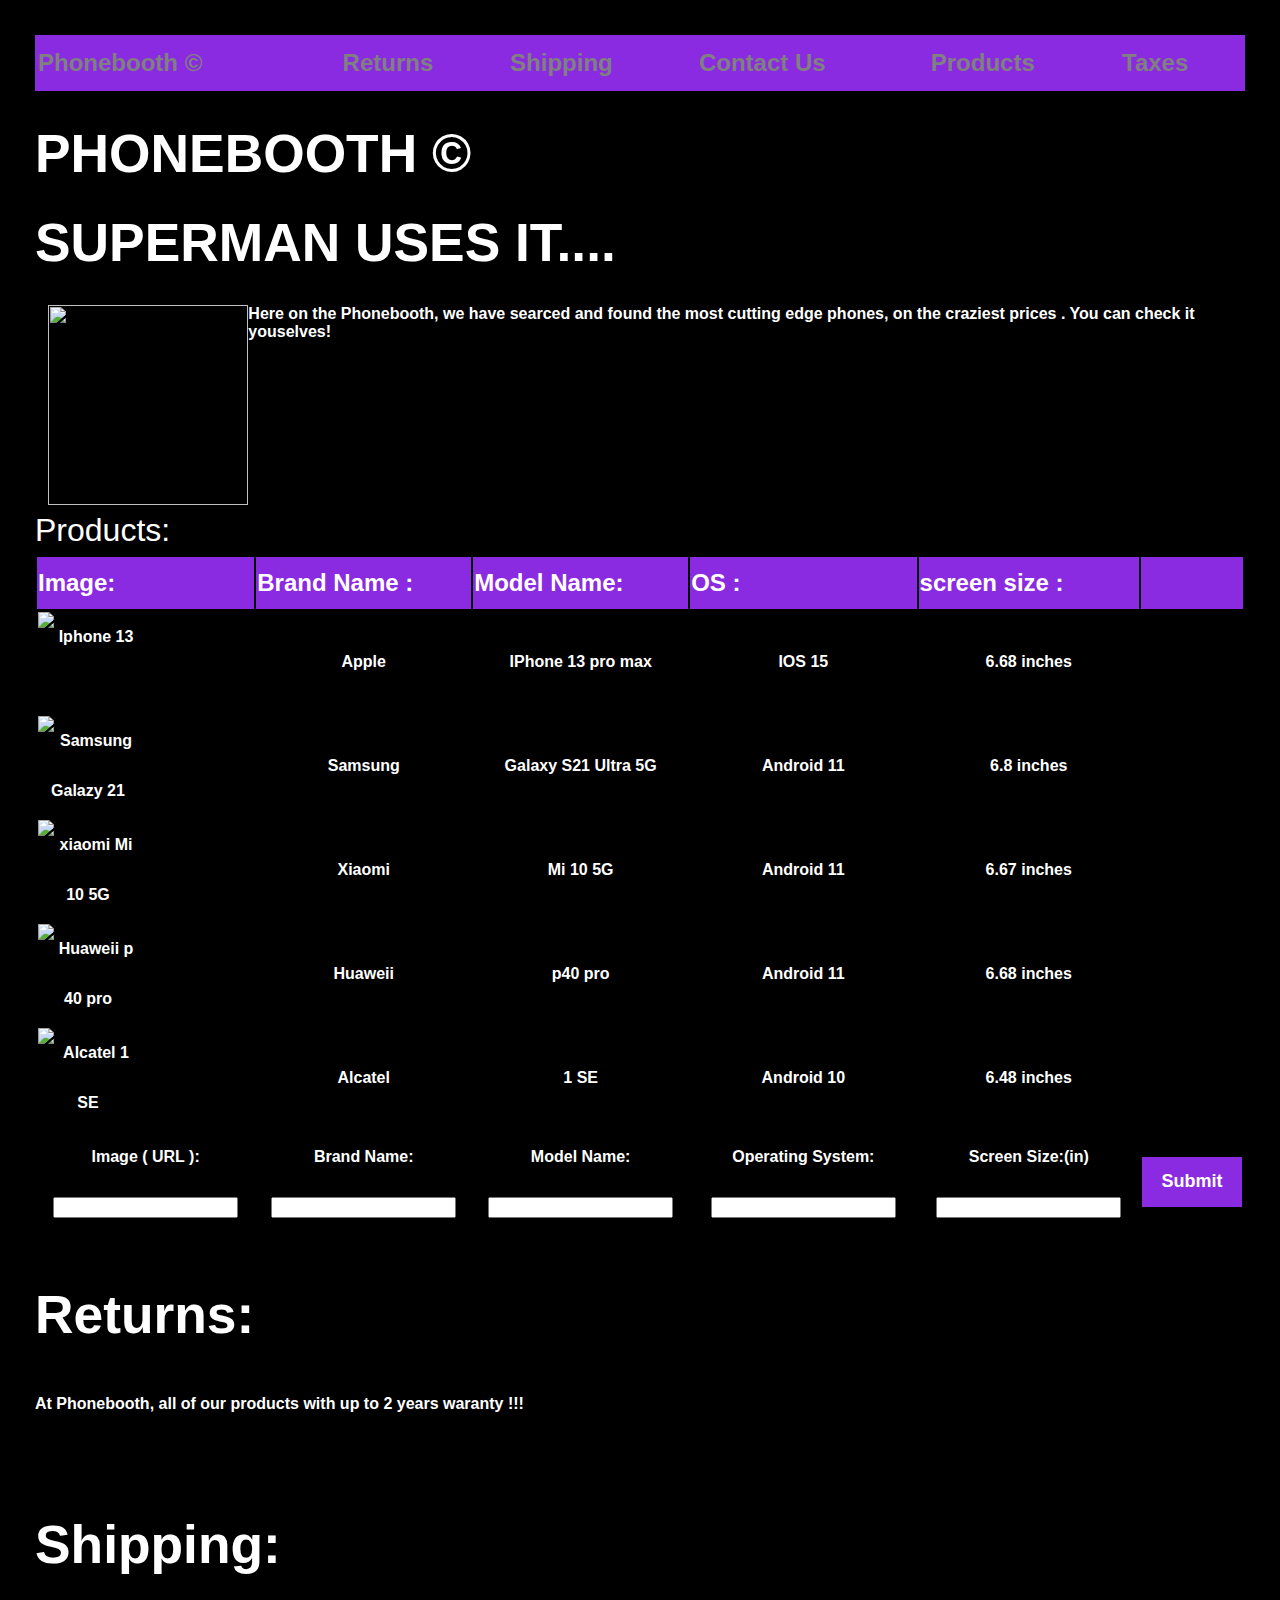
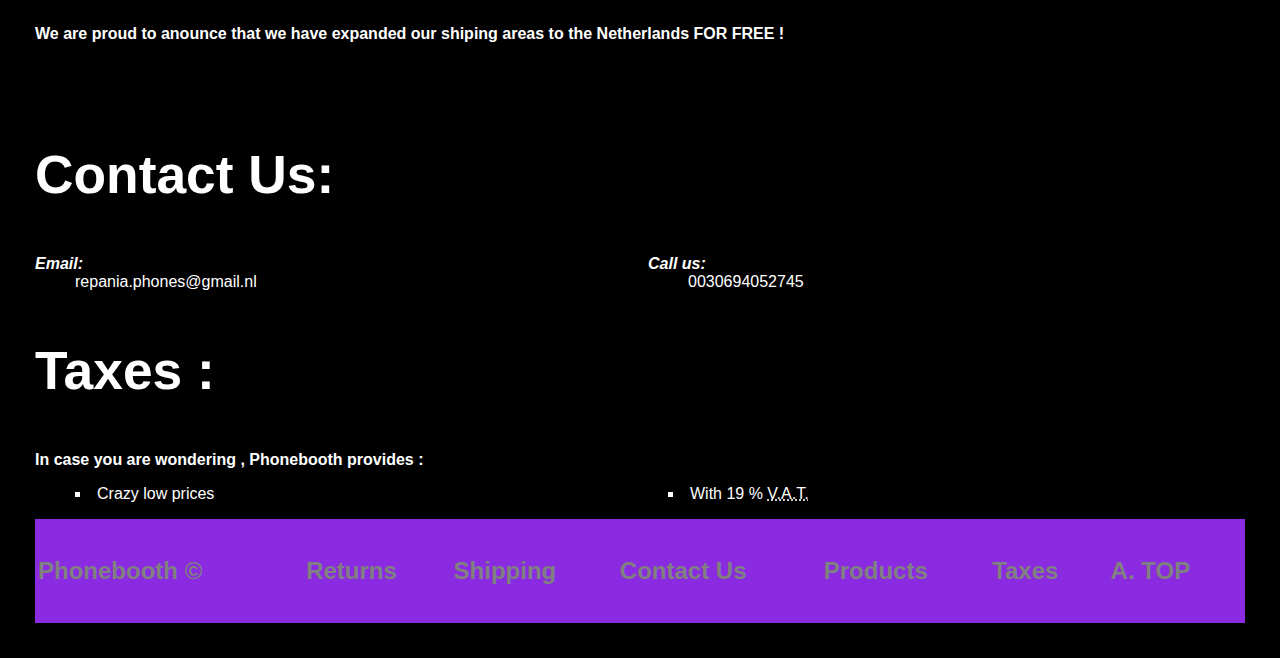
==== index.html @ ed9b58fd "Add files via upload" ====
<!--Created and tested by: Panagiotis Kyriakou G. and Christos Giorgallis (Lab-94) -->

 <!--TESTED WITH : 
                Microsoft Edge -> behaved as expected, exactly as the default browser, printing and 320x480 device attributes were as expected .   
                Chrome-> behaved as expected, exactly as it is the default browser.
                Firefox->behaved mostly as expected , exept the widows and the orphans weren't visible , also the submit button became submit quest for some reason...-->
<!DOCTYPE html>
 
<html lang ="en">


    <title>The Phonebooth &copy; </title>
  
    <link rel="icon" href="https://townsquare.media/site/366/files/2020/02/bill-and-ted-phone-booth-replica-cubicall.jpg?w=1200&h=0&zc=1&s=0&a=t&q=89">

    <head>  
        
        <meta name="viewport" content="user-scalable=no,width=device-width, initial-scale=1 ">
        <link rel="stylesheet" href="styles.css"> 
        
    

    </head>

    <header>
    
        
        <table>

            <th>  Phonebooth &copy;<th>
            
        
                <th>
                    <a href="#return">Returns </a>
                </th>            
                    
                <th>
                    <a href="#shipping"> Shipping</a>
                </th>
                    
                <th> 
                    <a href="#contact"> Contact Us</a>
                </th>      
                
                <th>
                    <a href="#products">Products</a>
                </th>
                
                <th>
                    <a href="#Taxes">Taxes</a>
                </th>    
        </table>          

    </header>
    <h1 id="logo">Phonebooth &copy;</h1>
    <h1> Superman uses it....</h1>
    
    <figure>
        <img id="superman" width="200" height="200" src="https://www.supermanhomepage.com/images/phonebooth/bell_booth1.jpg" >
        <figcaption></figcaption>
    </figure>
    
    <body>
        <p>Here on the Phonebooth, we have searced and found the most cutting edge phones, on the <strong>craziest prices .</strong>  You can check it youselves!</p>
    </body>

    <br>



    <body>
        <section>

            <form action= "https://wt.ops.labs.vu.nl/api22/cf2e9dfc"method="POST" >
            
                
                <table>

                    
                    <caption id="products">Products:<caption>
            

                    <tr>
                    
                    
                        <th> Image:</th> 
                        <th> Brand Name :</th>
                        <th> Model Name:</th>
                        <th>OS :</th>
                        <th>screen size :</th>
                        <th></th>
                        
                        
                    </tr>



                    <tr>
                        <td>
                            <img Width="100" Height="100"
                            src="https://store.storeimages.cdn-apple.com/4668/as-images.apple.com/is/iphone-13-pro-family-hero?wid=940&hei=1112&fmt=png-alpha&.v=1631220221000.jpg" alt="Iphone 13">
                        </td>

                        <td>Apple </td>
                        <td> IPhone 13 pro max </td>
                        <td>IOS 15 </td>
                        <td> 6.68 inches </td>

                    </tr>

                    <tr>
                        <td>
                            <img Width="100" Height="100"
                            src="https://images.samsung.com/uk/smartphones/galaxy-s21-ultra-5g/images/galaxy-s21-ultra_banner_smart-switch_m.jpg" alt="Samsung Galazy 21 Ultra">
                        </td>

                        <td>Samsung </td>
                        <td> Galaxy S21 Ultra 5G </td>
                        <td>Android 11</td>
                        <td> 6.8 inches </td>

                    </tr>
        
                    <tr>
                        <td>
                            <img Width="100" Height="100"
                            src="https://www.notebookcheck.net/fileadmin/Notebooks/News/_nc3/10_pro_246.jpg" alt="xiaomi Mi 10 5G">
                        </td>
                        
                        <td> Xiaomi  </td>
                        <td>Mi 10 5G </td>
                        <td>Android 11 </td>
                        <td> 6.67 inches </td>

                    </tr>
        
                    <tr>
                        <td>
                            <img Width="100" Height="100"
                            src="https://i.gadgets360cdn.com/large/huawei_p40_pro_plus_back_1585239048100.jpg" alt="Huaweii p 40 pro">
                        </td>

                        <td>Huaweii </td>
                        <td> p40 pro </td>
                        <td>Android 11 </td>
                        <td> 6.68 inches </td>

                    </tr>
        
                    <tr>
                        <td>
                            <img Width="100" Height="100"
                            src="https://www.alcatelmobile.com/wp-content/uploads/2020/04/Alcatel-1SE_2020_comp02_1024x1366_01-1.jpg" alt="Alcatel 1 SE">
                        </td>

                        <td>Alcatel </td>
                        <td> 1 SE</td>
                        <td>Android 10 </td>
                        <td> 6.48 inches </td>

                    </tr>
        
            
                    <tr>
                    
                    
                        <td>
                            <span>
                            
                                <label for="url">Image ( URL ):</label>
                                <input type="url" name ="image" id="image" required>
                                </form>
                        
                            </span>
                        </td>

                        <td>
                            <span>
                            
                                <label for="brand">Brand Name:</label>
                                <input type="text" name ="brand" id="brand" required>
                            
                            </span>
                        </td>
                        
                        <td>
                            <span>
                            
                            <label for="Model">Model Name:</label>
                            <input type="text" name="model" id="model" required>
                            
                        </td>
                
                        <td>
                            <span>
                        
                                <label for="OS">Operating System:</label>
                                <input type="text" name ="os" id="os" required>
                        
                            </span>
                        </td>
            
                        <td>
                            <span>
                            
                            <label for="Screen Size">Screen Size:(in)</label>
                            <input type="number" name="screensize" id="screensize" required>   
                        
                            
                        </span>
                        </td>    
                        <td>
                        <input type="submit">

                    </td>
        
                </tr>

                </table>    
        
            </form>
        
        </section>

        <Section>
            <h3 id="return">Returns: </h3> 
            
            <div class="LegalTerms"> 
                
                <p>At Phonebooth,  all of our products with up to<strong id="2231"> 2 years waranty !!! </strong></p>
                <br>
                <br>
            </div>
        
            <h3 id="shipping">Shipping:</h3> 
            <div class="LegalTerms">
            
                <p>We are proud to anounce that we have expanded our shiping areas to the Netherlands <strong>FOR FREE !</strong> </p> 
                <br>
                <br>
            
            </div>

            <h3 id="contact">Contact Us:</h3>
            
            <div class="LegalTerms">    
            
                <dl>
                    <dt>
                        <strong><em>Email: </em></strong>
                     </dt>
                    <dd>
                        repania.phones@gmail.nl
                    </dd>
                    <dt>
                        <strong><em>Call us:</em></strong>
                     </dt> 
                    <dd>
                        0030694052745
                    </dd>
            
                </dl>
            </div>    

            <h3 id="Taxes">Taxes :</h3>
            <div class="LegalTerms">
                
                <p>In case you are wondering , Phonebooth provides :</p>
               
                <ul>
                    <li>
                        Crazy low prices
                    </li>
                
                    <li>
                        With 19 % <abbr title="Value-added Tax">V.A.T.</abbr> 
                    </li>
                </ul>
            </div>

        
        </Section>
    </body>

    <footer>

        <table>

            <th> Phonebooth &copy; <th>
        
            <th>
                <a href="#return">Returns </a>
            </tH>            
                
            <th>
                <a href="#shipping"> Shipping</a>
            </th>
                
            <th> 
                <a href="#contact"> Contact Us</a>
            </th>      
            
            <th>
                <a href="#products">Products</a>
            </th>
            
            <th>
                <a href="#Taxes">Taxes</a>
            </th>    
        
            <th>

                <nav class="Top">
                    <ol type="A">
                        <li class="Top"><a href="#">TOP </a>  </li>
                    </ol>
            
                </nav>
            </th>
        </table>          

        
        
    </footer>



</html>
---- styles.css ----
:root
{
    --main-color: black; 
    --bg-color: black;
    --header-footer-color:blueviolet;
    
    --header-footer-bg:blueviolet;
}

body table
{
    background-color: var(--bg-color);
   
}

body table caption
{
    font-size: xx-large;
    text-decoration: white;
    text-align: left;
}
body table
{
    text-align: center;    line-height: 50px;    height: 50px; width:100%;   
    page-break-after: auto;
    page-break-before: auto;
}
body th

{   font-size: x-large;
    text-align: left;
    color:white;
    background-color: var(--header-footer-color);


}
.LegalTerms
{
    color: white;
}

h1,h2,h3 
{
    font:bolder 40pt/40pt  -apple-system, BlinkMacSystemFont, 'Segoe UI', Roboto, Oxygen, Ubuntu, Cantarell, 'Open Sans', 'Helvetica Neue', sans-serif ;
    font-family: -apple-system, BlinkMacSystemFont, 'Segoe UI', Roboto, Oxygen, Ubuntu, Cantarell, 'Open Sans', 'Helvetica Neue', sans-serif;
    text-align: left;
    width:100%;
}

p
{
    font: 15pt/15pt;
}

body td,p
{

    color: white;

    font-size: medium;
    font-weight: bold;
    
    
}    


body tr:hover{background-color: rgb(214, 214, 214);}

header,header table

{   
    color:grey;
    border: none;
    background-color: var(--header-footer-color);
    
  
   
    position: static;
}
 header th, header tr:hover
{
    color:grey;
    background-color:transparent;
    
}

header  th:hover
{
    
    background-color: rgb(255, 255, 255); 

} 

header nav
{
    text-align: center;    line-height: 50px;    height: 50px;    width:100% ;
}

p,body
{
    color:white;
    font-family: sans-serif;
    
}

body
{
   background: var(--bg-color); background-image: url(https://i.pinimg.com/originals/3d/08/e0/3d08e03cb40252526fee2036a67f07f1.gif) ;
    background-repeat: repeat;
    margin-top: 20px;
    margin-left: 20px;
    margin-right: 20px;
    margin-bottom: 20px;
    padding-top: 15px;
    padding-left: 15px;
    padding-right: 15px;
    padding-bottom: 15px;
    
   
      
}

h1 
{
    text-transform: uppercase;
}

footer,footer table

{  
     border: none;
    background-color: var(--header-footer-color);
}
footer th, footer tr:hover
{
    color: grey;
    background-color:transparent;
   
}

footer th:hover
{
    color: grey;
    background-color: rgb(255, 255, 255); 

}
 
footer table
{
    caption-side: left  ;
}
footer table
{
    text-align: center;    line-height: 50px;    height: 50px;    width:100%;
}



input[type=submit]
{
    background:var(--header-footer-bg);
    color:white;
    border-style:outset;
    border: var(--header-footer-scolor) outset ;
    height:50px;
    width: 100px;;
    font-family:sans-serif;
    font-size: large;
    font-weight: bold;
    text-shadow:none;
} 

input:focus
{
    border-color: black;
    border-spacing: 2px;
    border-top:black; 
    border-left: black;
    border-right: black;
    border-bottom: black;
    border-style: solid;
}

dl
{
    font-size: medium;
    list-style: square inside;
}

ul
{
    font-size: medium;
    list-style-type: square;
    list-style-position: inside;
    list-style-image: none;
}

img
{
    vertical-align: left; 
    float:left;  
}

a:visited{color:grey}





a:link
{
    color: grey;
    text-decoration: none;
}
a:active
{
    text-decoration: underline;
}

div dl, ul
{   
    columns:2;
    widows:2; 
    orphans: 2;   
}
#superman{
    margin-left:-20pt;
}

/* Phone Portrait and landscape */   
@media screen and (max-width:480px) 
{
    .LegalTerms

    {
        visibility: hidden;
        width: 80vw;
    }

   

	table, thead, tbody, th, td, tr 
    { 
		display: block; 
	}
	
	thead tr
    { 
		position: absolute;
		
    }
	
	tr { border: 1px solid rgb(0, 0, 0);
    background-color: unset; }
   
    img
    {
        float: none;
    }
    
	td 
    { 
		background-color: black;
		border: none;
		border-bottom: 1px solid blueviolet; 
		position: relative;
        margin-bottom: 20px;    

	}
	td:hover
    {
        background-color:wheat
    }

	td:before 
    { 
		
		position: absolute;
		padding-right: 10px; 
		top: 6px;
		left: 6px;
		width: 45%; 
	
		
	}
    
    
    #logo 
    {
        visibility: visible;
    }
  

   h3, div, div dl, ul
    {
        visibility: hidden;
        columns: 1;
        widows: 0;
        orphans:0;
        width: 80vw;
        font-size:5vw; 
    }
    
    input,label
    {
        text-align: center;
    }
    
    h1
    {
        vertical-align: top;
        width: 80vw;
        font-size: 5vw;
    }

    header, footer
    {
        visibility: hidden;
    }

   

 
}

@media print 

{

    header,footer
    {
        visibility: hidden;

    }
    
    input, label
    {
        
        visibility: hidden;
    }
    
    #superman
    { 
        float: none;
        visibility: hidden;
    }

    
    body,p,h1,h2,h3,dl,ul, body td,body th,tr,table,ol,dt,dd,caption
    {
        color: black;
        
    }
    

    th
    {
        text-align: center;
    }
}
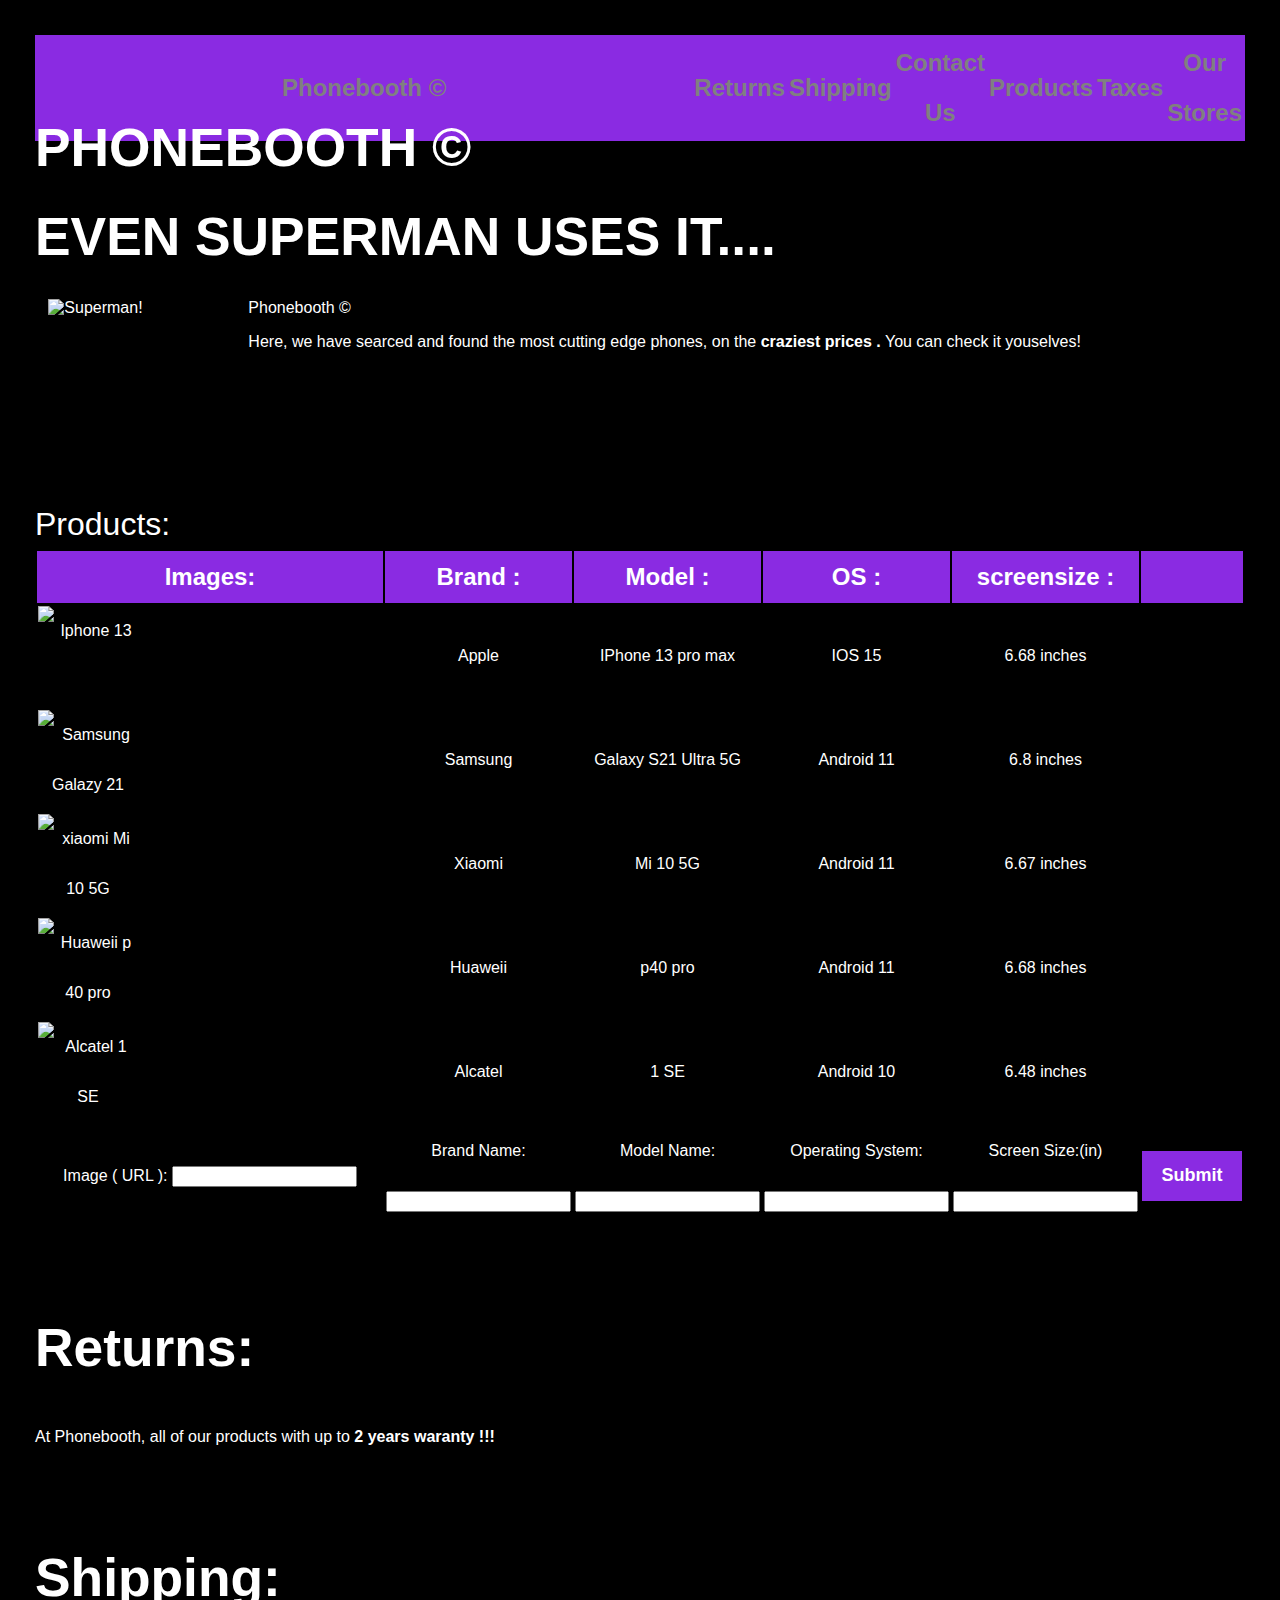
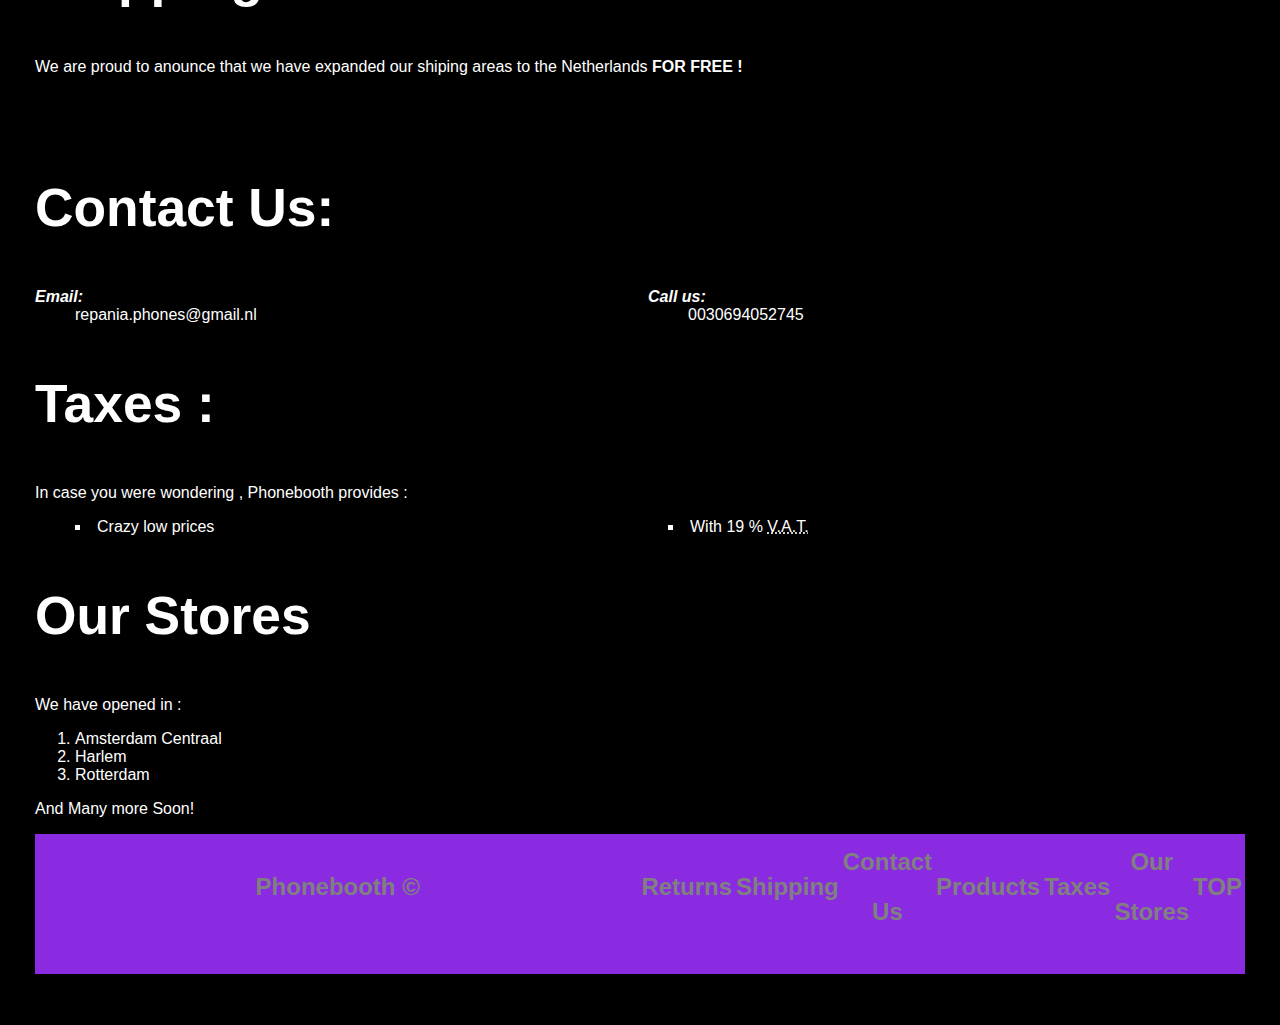
==== commit 58cd81fc: "Add files via upload" ====
--- a/index.html
+++ b/index.html
@@ -6,91 +6,108 @@
                 Firefox->behaved mostly as expected , exept the widows and the orphans weren't visible , also the submit button became submit quest for some reason...-->
 <!DOCTYPE html>
  
+
 <html lang ="en">
-
-
-    <title>The Phonebooth &copy; </title>
-  
-    <link rel="icon" href="https://townsquare.media/site/366/files/2020/02/bill-and-ted-phone-booth-replica-cubicall.jpg?w=1200&h=0&zc=1&s=0&a=t&q=89">
+    
+
+    
 
     <head>  
-        
-        <meta name="viewport" content="user-scalable=no,width=device-width, initial-scale=1 ">
+        <meta charset="UTF-8">
+
+        <meta name="viewport" content="width=device-width, initial-scale=1 ">
+
+        <title>The Phonebooth &copy; </title>
+
+        <link rel="icon" href="https://townsquare.media/site/366/files/2020/02/bill-and-ted-phone-booth-replica-cubicall.jpg?w=1200&h=0&zc=1&s=0&a=t&q=89">
+        
         <link rel="stylesheet" href="styles.css"> 
-        
-    
-
-    </head>
-
-    <header>
-    
-        
-        <table>
-
-            <th>  Phonebooth &copy;<th>
-            
-        
-                <th>
-                    <a href="#return">Returns </a>
-                </th>            
-                    
-                <th>
-                    <a href="#shipping"> Shipping</a>
-                </th>
-                    
-                <th> 
-                    <a href="#contact"> Contact Us</a>
-                </th>      
-                
-                <th>
-                    <a href="#products">Products</a>
-                </th>
-                
-                <th>
-                    <a href="#Taxes">Taxes</a>
-                </th>    
-        </table>          
-
-    </header>
-    <h1 id="logo">Phonebooth &copy;</h1>
-    <h1> Superman uses it....</h1>
-    
-    <figure>
-        <img id="superman" width="200" height="200" src="https://www.supermanhomepage.com/images/phonebooth/bell_booth1.jpg" >
-        <figcaption></figcaption>
-    </figure>
+
+        <script src="Assignent2.js"></script>
+       
+    </head >
     
     <body>
-        <p>Here on the Phonebooth, we have searced and found the most cutting edge phones, on the <strong>craziest prices .</strong>  You can check it youselves!</p>
-    </body>
-
-    <br>
-
-
-
-    <body>
-        <section>
-
-            <form action= "https://wt.ops.labs.vu.nl/api22/cf2e9dfc"method="POST" >
-            
-                
-                <table>
-
-                    
-                    <caption id="products">Products:<caption>
-            
-
-                    <tr>
-                    
-                    
-                        <th> Image:</th> 
-                        <th> Brand Name :</th>
-                        <th> Model Name:</th>
-                        <th>OS :</th>
-                        <th>screen size :</th>
-                        <th></th>
-                        
-                        
+      
+        <header>
+        
+            
+            <table>
+                <tr>
+
+                    <th> 
+                        Phonebooth &copy;
+                    </th>
+                
+            
+                    <th>
+                        <a href="#return">Returns </a>
+                    </th>            
+                        
+                    <th>
+                        <a href="#shipping"> Shipping</a>
+                    </th>
+                        
+                    <th> 
+                        <a href="#contact"> Contact Us</a>
+                    </th>      
+                    
+                    <th>
+                        <a href="#products">Products</a>
+                    </th>
+                    
+                    <th>
+                        <a href="#Taxes">Taxes</a>
+                    </th>
+                    
+                    <th>
+                        <a href="#ourstores">Our Stores</a>
+                    </th>
+                </tr>
+            </table>          
+
+        </header>
+    
+   
+        
+        <h1 id="logo">Phonebooth &copy;</h1>
+        <h1> Even Superman uses it....</h1>
+        
+        <figure>
+            <img id="superman" width="200" height="200" src="https://www.supermanhomepage.com/images/phonebooth/bell_booth1.jpg" alt="Superman!" >
+            <figcaption>Phonebooth &copy;</figcaption>
+        </figure>
+        
+    
+        <p>Here, we have searced and found the most cutting edge phones, on the <strong>craziest prices .</strong>  You can check it youselves!</p>
+        
+
+        <section id="formplusProducts">
+            <h4>Our Products:</h4>
+            
+            <form action= "https://wt.ops.labs.vu.nl/api22/cf2e9dfc" method="POST" >
+            
+            
+                
+                
+                <table  id="myTable2">
+                    
+                    <caption id=" products ">Products:</caption> 
+
+                    
+                    <tr>
+                       
+                    
+                            <th id= "prodimg"> Images:</th>
+                            <th id ="brands">Brand :</th>
+                            <th id="models" > Model :</th>
+                            <th id ="oses" >OS :</th>
+                            <th id="screens" > screensize :</th>
+                            <th id ="submit"></th>
+                            
+                        
+                       
+                    
                     </tr>
 
 
@@ -105,6 +122,7 @@
                         <td> IPhone 13 pro max </td>
                         <td>IOS 15 </td>
                         <td> 6.68 inches </td>
+                        <td></td>
 
                     </tr>
 
@@ -118,6 +136,7 @@
                         <td> Galaxy S21 Ultra 5G </td>
                         <td>Android 11</td>
                         <td> 6.8 inches </td>
+                        <td></td>
 
                     </tr>
         
@@ -127,10 +146,11 @@
                             src="https://www.notebookcheck.net/fileadmin/Notebooks/News/_nc3/10_pro_246.jpg" alt="xiaomi Mi 10 5G">
                         </td>
                         
-                        <td> Xiaomi  </td>
+                        <td>Xiaomi  </td>
                         <td>Mi 10 5G </td>
                         <td>Android 11 </td>
                         <td> 6.67 inches </td>
+                        <td></td>
 
                     </tr>
         
@@ -144,6 +164,7 @@
                         <td> p40 pro </td>
                         <td>Android 11 </td>
                         <td> 6.68 inches </td>
+                        <td></td>
 
                     </tr>
         
@@ -157,72 +178,76 @@
                         <td> 1 SE</td>
                         <td>Android 10 </td>
                         <td> 6.48 inches </td>
-
-                    </tr>
-        
-            
-                    <tr>
-                    
-                    
-                        <td>
-                            <span>
-                            
-                                <label for="url">Image ( URL ):</label>
-                                <input type="url" name ="image" id="image" required>
-                                </form>
-                        
-                            </span>
-                        </td>
-
-                        <td>
-                            <span>
-                            
-                                <label for="brand">Brand Name:</label>
-                                <input type="text" name ="brand" id="brand" required>
-                            
-                            </span>
-                        </td>
-                        
-                        <td>
-                            <span>
-                            
-                            <label for="Model">Model Name:</label>
-                            <input type="text" name="model" id="model" required>
-                            
-                        </td>
-                
-                        <td>
-                            <span>
-                        
-                                <label for="OS">Operating System:</label>
-                                <input type="text" name ="os" id="os" required>
-                        
-                            </span>
-                        </td>
-            
-                        <td>
-                            <span>
-                            
-                            <label for="Screen Size">Screen Size:(in)</label>
-                            <input type="number" name="screensize" id="screensize" required>   
-                        
-                            
-                        </span>
-                        </td>    
-                        <td>
-                        <input type="submit">
-
-                    </td>
-        
-                </tr>
-
+                        <td></td>
+
+                    </tr>
+        
+            
+             
+                    <tfooter>
+                            <tr>            
+                                <td>
+                                    <span>
+                                    
+                                        <label for="image"> Image ( URL ):</label>
+                                        <input type="url" name ="image" id="image" required>
+                                    
+                                    </span>
+                                </td>
+
+                                <td>
+                                    <span>
+                                    
+                                        <label for="brand"> Brand Name:</label>
+                                        <input type="text" name ="brand" id="brand" required>
+                                    
+                                    </span>
+                                </td>
+                                
+                                <td>
+                                    <span>
+                                    
+                                    <label for="model"> Model Name:</label>
+                                    <input type="text" name="model" id="model" required>
+                                    </span>
+                                </td>
+                        
+                                <td>
+                                    <span>
+                                
+                                        <label for="os"> Operating System:</label>
+                                        <input type="text" name ="os" id="os" required>
+                                
+                                    </span>
+                                </td>
+                    
+                                <td>
+                                    <span>
+                                    
+                                    <label for="screensize"> Screen Size:(in)</label>
+                                    <input type="number" name="screensize" id="screensize" required>   
+                                
+                                    
+                                    </span>
+                                </td>    
+                                
+                                <td>
+                                    <input type="submit">
+
+                                </td>
+                            </tr>
+
+                    </tfooter>
                 </table>    
         
             </form>
         
         </section>
-
-        <Section>
+        
+        <h4><u>LegalTerms:</u></h4>
+
+        <section id="Legal-Terms">
+
             <h3 id="return">Returns: </h3> 
             
             <div class="LegalTerms"> 
@@ -248,13 +273,13 @@
                 <dl>
                     <dt>
                         <strong><em>Email: </em></strong>
-                     </dt>
+                    </dt>
                     <dd>
                         repania.phones@gmail.nl
                     </dd>
                     <dt>
                         <strong><em>Call us:</em></strong>
-                     </dt> 
+                    </dt> 
                     <dd>
                         0030694052745
                     </dd>
@@ -265,8 +290,8 @@
             <h3 id="Taxes">Taxes :</h3>
             <div class="LegalTerms">
                 
-                <p>In case you are wondering , Phonebooth provides :</p>
-               
+                <p>In case you were wondering , Phonebooth provides :</p>
+            
                 <ul>
                     <li>
                         Crazy low prices
@@ -277,52 +302,82 @@
                     </li>
                 </ul>
             </div>
-
-        
-        </Section>
-    </body>
-
-    <footer>
-
-        <table>
-
-            <th> Phonebooth &copy; <th>
-        
-            <th>
-                <a href="#return">Returns </a>
-            </tH>            
-                
-            <th>
-                <a href="#shipping"> Shipping</a>
-            </th>
-                
-            <th> 
-                <a href="#contact"> Contact Us</a>
-            </th>      
-            
-            <th>
-                <a href="#products">Products</a>
-            </th>
-            
-            <th>
-                <a href="#Taxes">Taxes</a>
-            </th>    
-        
-            <th>
-
-                <nav class="Top">
-                    <ol type="A">
-                        <li class="Top"><a href="#">TOP </a>  </li>
-                    </ol>
-            
-                </nav>
-            </th>
-        </table>          
-
-        
-        
-    </footer>
-
-
-
-</html>+            
+            <h3 id="ourstores">Our Stores </h3>
+        
+            <div class="LegalTerms">
+               <p>We have opened in :</p>
+                
+               <ol type="1">
+                    <li>
+                        Amsterdam Centraal
+                    </li>
+                    
+                    <li>
+                        Harlem
+                    </li>
+                    
+                    <li>
+                        Rotterdam
+                    </li>
+                
+                </ol>
+                 
+                <p>And Many more Soon! </p>
+            </div>
+
+        </section>
+    
+    
+        <footer>
+            <table>
+                   <tr>
+                        <th> 
+                            Phonebooth &copy;
+                        </th>
+                    
+                        <th>
+                            <a href="#return">Returns </a>
+                        </th>            
+                            
+                        <th>
+                            <a href="#shipping"> Shipping</a>
+                        </th>
+                            
+                        <th> 
+                            <a href="#contact"> Contact Us</a>
+                        </th>      
+                        
+                        <th>
+                            <a href="#products">Products</a>
+                        </th>
+                        
+                        <th>
+                            <a href="#Taxes">Taxes</a>
+                        </th>    
+                        
+                        <th>
+                            <a href="#ourstores">Our Stores</a>
+                        </th>
+                        <th>
+                            <a href="#Top">TOP</a>
+                        </th>
+
+                </tr>
+
+            </table>
+            
+            <nav class="Top">
+                <ol type="A">
+                    <li class="Top"> <a href="#">TOP </a></li>
+                </ol>
+        
+            
+            </nav>
+
+        
+                        
+        </footer>
+        
+    </body>    
+</html>
--- a/styles.css
+++ b/styles.css
@@ -1,3 +1,4 @@
+/* Default- Computer or laptop size*/
 :root
 {
     --main-color: black; 
@@ -7,6 +8,7 @@
     --header-footer-bg:blueviolet;
 }
 
+
 body table
 {
     background-color: var(--bg-color);
@@ -21,7 +23,8 @@
 }
 body table
 {
-    text-align: center;    line-height: 50px;    height: 50px; width:100%;   
+    caption-side:top  ;
+   text-align: center;    line-height: 50px;    height: 50px; width:100%;  
     page-break-after: auto;
     page-break-before: auto;
 }
@@ -31,7 +34,7 @@
     text-align: left;
     color:white;
     background-color: var(--header-footer-color);
-
+    text-align: center;    line-height: 50px;    height: 50px; width:100%;    
 
 }
 .LegalTerms
@@ -58,13 +61,15 @@
     color: white;
 
     font-size: medium;
-    font-weight: bold;
+    
     
     
 }    
 
 
-body tr:hover{background-color: rgb(214, 214, 214);}
+body tr:hover{
+    background-color: rgb(214, 214, 214);
+}
 
 header,header table
 
@@ -91,7 +96,7 @@
 
 } 
 
-header nav
+header 
 {
     text-align: center;    line-height: 50px;    height: 50px;    width:100% ;
 }
@@ -119,26 +124,28 @@
    
       
 }
-
-h1 
+h4{
+    visibility: hidden;
+}
+h1,h2 
 {
     text-transform: uppercase;
 }
 
-footer,footer table
+footer,footer table,nav
 
 {  
      border: none;
     background-color: var(--header-footer-color);
 }
-footer th, footer tr:hover
+footer th, footer tr:hover,nav:hover
 {
     color: grey;
     background-color:transparent;
    
 }
 
-footer th:hover
+footer th:hover,nav:hover
 {
     color: grey;
     background-color: rgb(255, 255, 255); 
@@ -147,14 +154,19 @@
  
 footer table
 {
-    caption-side: left  ;
+    caption-side:top  ;
 }
 footer table
 {
     text-align: center;    line-height: 50px;    height: 50px;    width:100%;
 }
 
-
+nav{
+  visibility: hidden;
+    font-weight: bolder;
+    text-decoration:none;
+    text-align: right;
+}
 
 input[type=submit]
 {
@@ -197,7 +209,7 @@
 
 img
 {
-    vertical-align: left; 
+    vertical-align:text-top ; 
     float:left;  
 }
 
@@ -207,12 +219,12 @@
 
 
 
-a:link
+a:link,nav
 {
     color: grey;
     text-decoration: none;
 }
-a:active
+a:active,nav
 {
     text-decoration: underline;
 }
@@ -227,7 +239,7 @@
     margin-left:-20pt;
 }
 
-/* Phone Portrait and landscape */   
+/* smartphone screen size, Portrait and landscape modes */   
 @media screen and (max-width:480px) 
 {
     .LegalTerms
@@ -249,6 +261,7 @@
 		position: absolute;
 		
     }
+    fig
 	
 	tr { border: 1px solid rgb(0, 0, 0);
     background-color: unset; }
@@ -295,8 +308,7 @@
     {
         visibility: hidden;
         columns: 1;
-        widows: 0;
-        orphans:0;
+       
         width: 80vw;
         font-size:5vw; 
     }
@@ -322,6 +334,7 @@
 
  
 }
+/*  printing query*/
 
 @media print 
 
